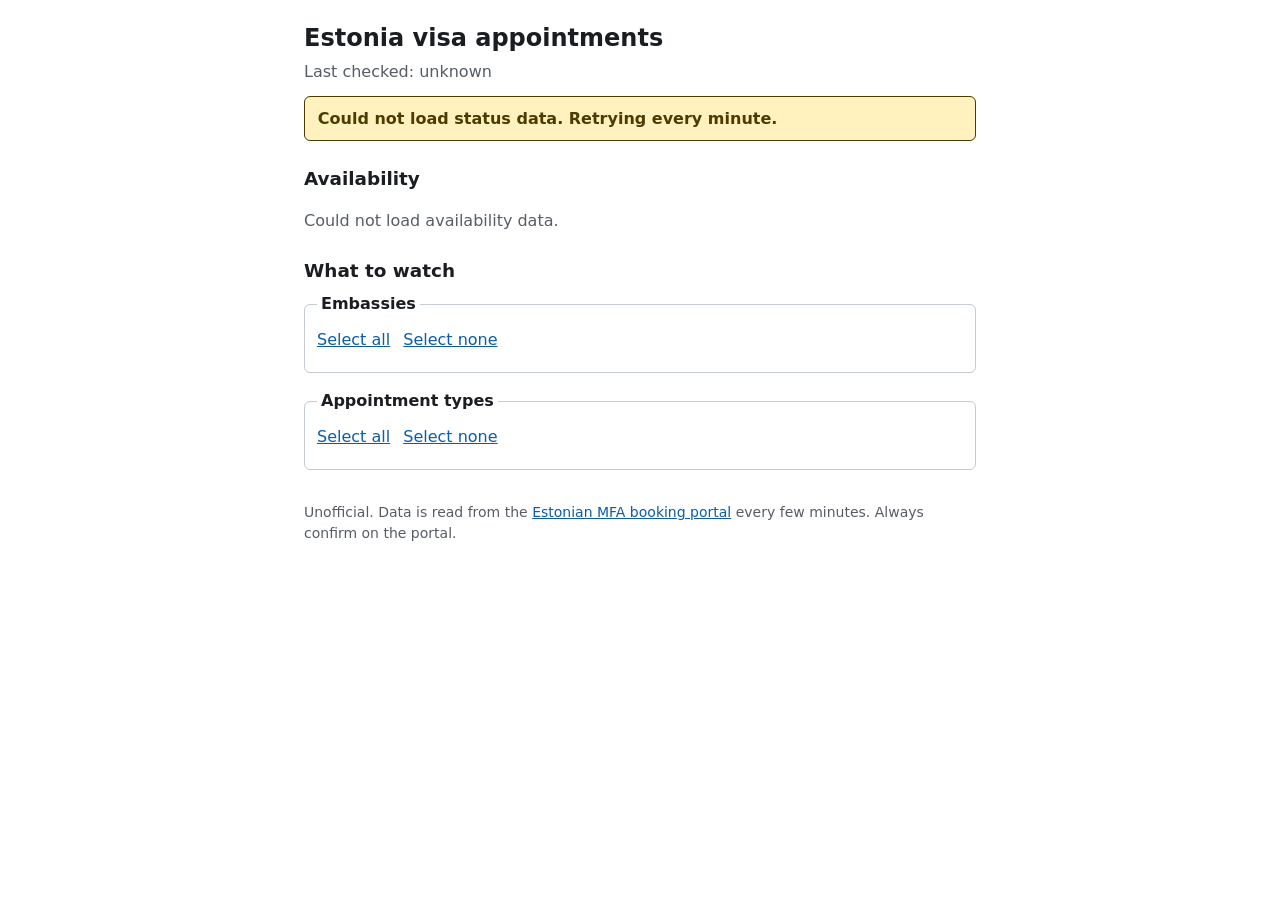
==== site/index.html @ 9507c66a "Add comprehensive test suite for portal functionality - Introduced tests for live portal interaction" ====
<!doctype html>
<html lang="en">
<head>
  <meta charset="utf-8">
  <meta name="viewport" content="width=device-width, initial-scale=1">
  <meta name="color-scheme" content="light dark">
  <title>Estonia Visa Appointments</title>
  <link rel="stylesheet" href="style.css">
</head>
<body>
  <header class="page">
    <h1>Estonia visa appointments</h1>
    <p id="last-checked" class="muted">Last checked: loading…</p>
    <div id="banner" class="banner" role="status" hidden></div>
    <p class="actions"><button type="button" id="notify-btn" hidden>Enable browser notifications</button></p>
  </header>

  <main>
    <section aria-labelledby="results-h">
      <h2 id="results-h">Availability</h2>
      <div id="results" aria-live="polite"><p class="muted">Loading…</p></div>
    </section>

    <section aria-labelledby="pick-h">
      <h2 id="pick-h">What to watch</h2>
      <fieldset id="embassy-set">
        <legend>Embassies</legend>
        <p class="bulk">
          <button type="button" class="link" data-bulk="embassies" data-mode="all">Select all</button>
          <button type="button" class="link" data-bulk="embassies" data-mode="none">Select none</button>
        </p>
        <div id="embassy-list" class="checklist" tabindex="0" role="group" aria-label="Embassy list"></div>
      </fieldset>
      <fieldset id="service-set">
        <legend>Appointment types</legend>
        <p class="bulk">
          <button type="button" class="link" data-bulk="services" data-mode="all">Select all</button>
          <button type="button" class="link" data-bulk="services" data-mode="none">Select none</button>
        </p>
        <div id="service-list" class="checklist" role="group" aria-label="Appointment type list"></div>
      </fieldset>
    </section>
  </main>

  <footer class="page muted">
    <p>Unofficial. Data is read from the
      <a href="https://broneering.mfa.ee/en/" target="_blank" rel="noopener noreferrer">Estonian MFA booking portal</a>
      every few minutes. Always confirm on the portal.</p>
  </footer>

  <script type="module" src="app.js"></script>
</body>
</html>
---- site/style.css ----
:root {
  --bg: #ffffff;
  --fg: #1a1d21;
  --muted: #565d66;
  --card: #f4f6f8;
  --border: #c5ccd3;
  --accent: #0b5cad;
  --accent-fg: #ffffff;
  --ok-bg: #d8f2de;
  --ok-fg: #0d4a1e;
  --none-bg: #e6e9ed;
  --none-fg: #2c333a;
  --err-bg: #fde3c8;
  --err-fg: #6b3300;
  --warn-bg: #fff2bf;
  --warn-fg: #4d3b00;
  --focus: #b35a00;
}

@media (prefers-color-scheme: dark) {
  :root {
    --bg: #14171a;
    --fg: #e8ebee;
    --muted: #a3acb5;
    --card: #1d2227;
    --border: #3b434b;
    --accent: #6cb2ff;
    --accent-fg: #06192e;
    --ok-bg: #12391d;
    --ok-fg: #a8ecb9;
    --none-bg: #2a3036;
    --none-fg: #d3d9de;
    --err-bg: #4a2c0e;
    --err-fg: #ffd2a3;
    --warn-bg: #4a3d0a;
    --warn-fg: #ffe9a0;
    --focus: #ffb454;
  }
}

* { box-sizing: border-box; }

html { -webkit-text-size-adjust: 100%; }

body {
  margin: 0 auto;
  padding: 0 16px 32px;
  max-width: 44rem;
  background: var(--bg);
  color: var(--fg);
  font: 1rem/1.5 system-ui, -apple-system, "Segoe UI", Roboto, sans-serif;
  overflow-wrap: anywhere;
}

h1 { font-size: 1.5rem; margin: 1.25rem 0 0.25rem; }
h2 { font-size: 1.15rem; margin: 1.5rem 0 0.5rem; }

.muted { color: var(--muted); }
header.page p, footer.page p { margin: 0.25rem 0; }
footer.page { margin-top: 2rem; font-size: 0.875rem; }

a { color: var(--accent); }

:focus-visible {
  outline: 3px solid var(--focus);
  outline-offset: 2px;
}

button {
  font: inherit;
  cursor: pointer;
}

#notify-btn {
  padding: 0.4rem 0.75rem;
  border: 1px solid var(--border);
  border-radius: 6px;
  background: var(--card);
  color: var(--fg);
  min-height: 2.5rem;
}

button.link {
  background: none;
  border: 0;
  padding: 0.25rem 0.5rem 0.25rem 0;
  color: var(--accent);
  text-decoration: underline;
  min-height: 2rem;
}

.banner {
  margin: 0.75rem 0;
  padding: 0.6rem 0.8rem;
  border-radius: 6px;
  border: 1px solid var(--warn-fg);
  background: var(--warn-bg);
  color: var(--warn-fg);
  font-weight: 600;
}
.banner[hidden], #notify-btn[hidden] { display: none; }

/* Results */
.row {
  margin: 0 0 0.75rem;
  padding: 0.75rem 0.9rem;
  background: var(--card);
  border: 1px solid var(--border);
  border-left-width: 6px;
  border-radius: 6px;
}
.row.available { border-left-color: var(--ok-fg); }
.row.full { border-left-color: var(--muted); }
.row.error { border-left-color: var(--err-fg); }

.row .emb { font-weight: 700; }
.row .svc { margin: 0.1rem 0 0.4rem; }
.row .detail { margin: 0.25rem 0; }
.row .small { font-size: 0.875rem; color: var(--muted); }

.badge {
  display: inline-block;
  padding: 0.1rem 0.55rem;
  border-radius: 999px;
  font-size: 0.875rem;
  font-weight: 700;
}
.badge.available { background: var(--ok-bg); color: var(--ok-fg); }
.badge.full { background: var(--none-bg); color: var(--none-fg); }
.badge.error { background: var(--err-bg); color: var(--err-fg); }

a.portal {
  display: inline-block;
  margin-top: 0.4rem;
  font-size: 0.9rem;
}
a.portal.primary {
  padding: 0.6rem 1rem;
  background: var(--accent);
  color: var(--accent-fg);
  border-radius: 6px;
  font-weight: 700;
  font-size: 1rem;
  text-decoration: none;
}

/* Checklists */
fieldset {
  margin: 0 0 1rem;
  padding: 0.5rem 0.75rem 0.75rem;
  border: 1px solid var(--border);
  border-radius: 6px;
  min-width: 0;
}
legend { font-weight: 700; padding: 0 0.25rem; }
.bulk { margin: 0 0 0.25rem; }

.checklist { max-height: 16rem; overflow-y: auto; }
#service-list { max-height: none; }

.checklist label {
  display: flex;
  align-items: flex-start;
  gap: 0.6rem;
  padding: 0.35rem 0;
  min-height: 2.25rem;
  cursor: pointer;
}
.checklist input[type="checkbox"] {
  flex: none;
  width: 1.15rem;
  height: 1.15rem;
  margin: 0.2rem 0 0;
  accent-color: var(--accent);
}
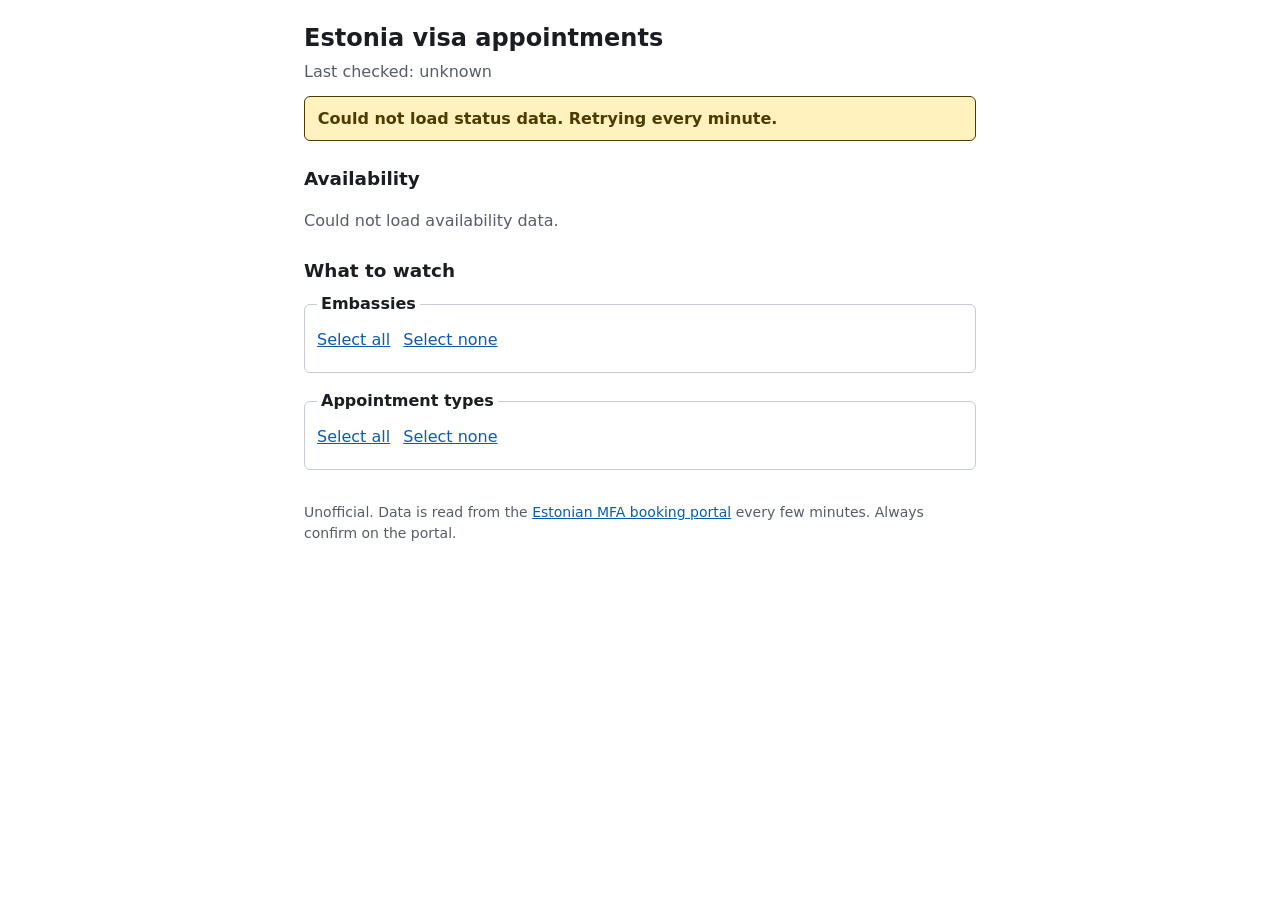
==== commit f34f0e56: "Show all embassies instead of a clipped inner scroll box The embassy checklist was capped at 16rem w" ====
--- a/site/index.html
+++ b/site/index.html
@@ -29,7 +29,7 @@
           <button type="button" class="link" data-bulk="embassies" data-mode="all">Select all</button>
           <button type="button" class="link" data-bulk="embassies" data-mode="none">Select none</button>
         </p>
-        <div id="embassy-list" class="checklist" tabindex="0" role="group" aria-label="Embassy list"></div>
+        <div id="embassy-list" class="checklist" role="group" aria-label="Embassy list"></div>
       </fieldset>
       <fieldset id="service-set">
         <legend>Appointment types</legend>
--- a/site/style.css
+++ b/site/style.css
@@ -155,9 +155,8 @@
 legend { font-weight: 700; padding: 0 0.25rem; }
 .bulk { margin: 0 0 0.25rem; }
 
-.checklist { max-height: 16rem; overflow-y: auto; }
-#service-list { max-height: none; }
-
+/* No inner scroll box: it cut off the 40 embassies mid-row, clipped the
+   checkbox focus ring, and trapped touch scrolling on phones. The page scrolls. */
 .checklist label {
   display: flex;
   align-items: flex-start;
